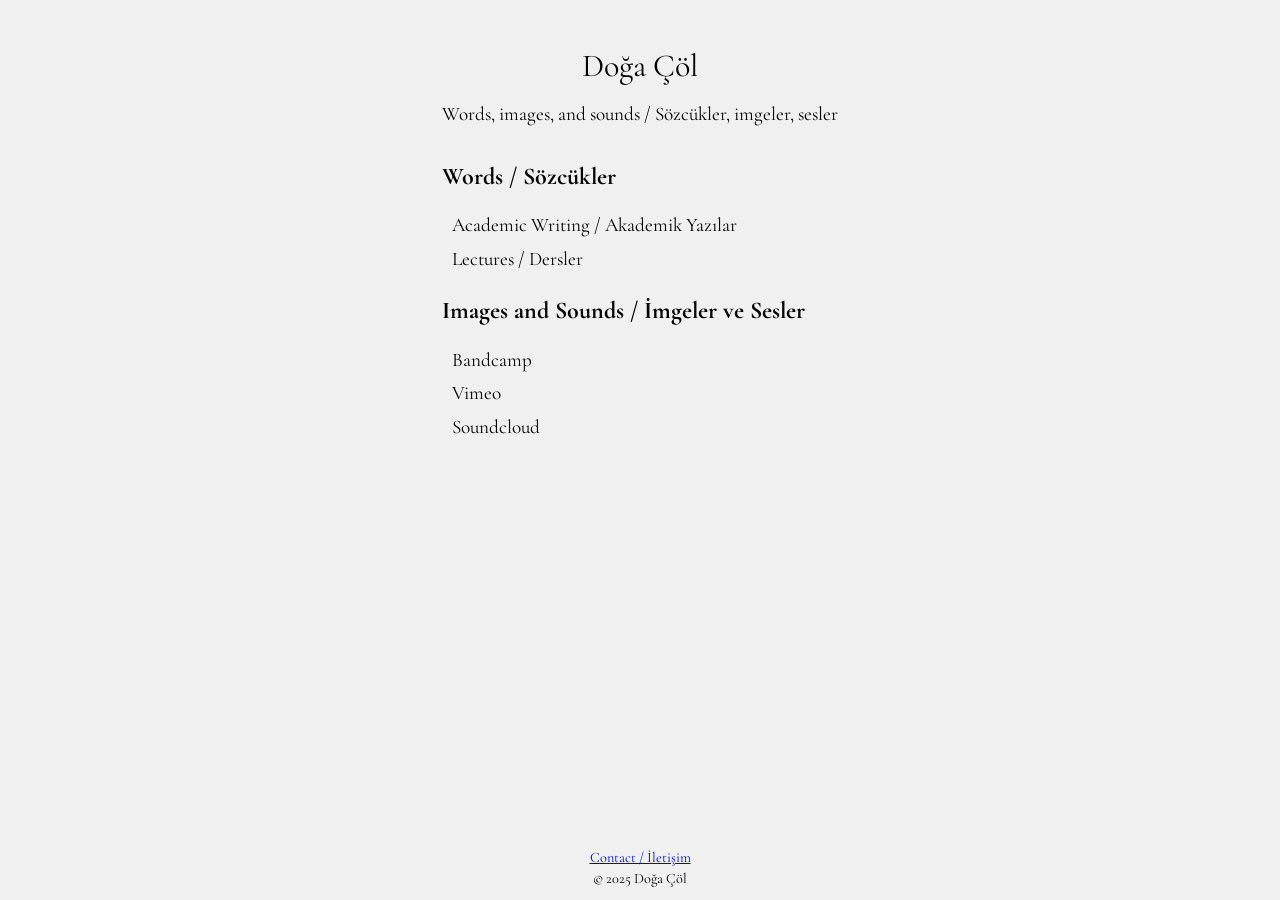
==== index.html @ 6a524038 "Update copyright year in footer to 2025" ====
<!DOCTYPE html PUBLIC "-//W3C//DTD HTML 4.01//EN" "http://www.w3.org/TR/html4/strict.dtd">
<html lang="en">
<head>
  <meta charset="UTF-8">
  <meta name="viewport" content="width=device-width, initial-scale=1, maximum-scale=1, user-scalable=no">
  <title>Doga Col</title>
  <link href="https://fonts.googleapis.com/css2?family=Cormorant+Garamond:wght@400;700&display=swap" rel="stylesheet">
  <link rel="icon" href="images\website images\favicon.ico" type="image/x-icon">
  <style type="text/css">
    html, body {
      height: 100%;
      margin: 0;
      padding: 0;
    }
    body {
      display: flex;
      flex-direction: column;
      background-color: #f0f0f0;
      font-family: 'Cormorant Garamond', serif;
      align-items: center; /* Center all content horizontally */
      justify-content: center; /* Center all content vertically */
      line-height: 1.5;
    }
    .content {
      max-width: 100%; /* Allow the content to fill the screen */
      padding: 10px; /* Reduce padding for smaller screens */
      text-align: center;
    }
    .title {
      font-size: 2em; /* Adjust for mobile screens */
      color: #000000;
      margin-bottom: 20px;
    }
    .subtitle {
      font-size: 1.2em; /* Adjust for mobile screens */
      color: #000000;
      margin-top: -10px;
      margin-bottom: 30px;
    }
    .section {
      text-align: left;
      margin-bottom: 20px;
    }
    .section h1 {
      font-size: 1.5em; /* Adjust for mobile screens */
      color: #000000;
      margin-left: 0;
    }
    .links {
      margin-left: 10px; /* Indent the links slightly */
      text-align: left; /* Ensure links are left-aligned */
    }
    .links a {
      display: block;
      font-size: 1.2em; /* Adjust for mobile screens */
      color: #000000;
      text-decoration: none;
      margin: 5px 0;
    }
    .links a:hover {
      text-decoration: underline;
    }
    .footer {
      font-size: 0.9em; /* Slightly smaller to fit better on small screens */
      color: #000000;
      text-align: center;
      padding: 10px 0;
      background-color: #f0f0f0;
      margin-top: auto;
    }
  </style>
</head>
<body>
  <div class="content">
    <p class="title">Doğa Çöl</p>
    <p class="subtitle">Words, images, and sounds / Sözcükler, imgeler, sesler</p>
    
    <div class="section">
      <h1>Words / Sözcükler</h1>
      <div class="links">
        <a href="academic.html">Academic Writing / Akademik Yazılar</a>
        <a href="lectures.html">Lectures / Dersler</a>
      </div>
    </div>
    
    <div class="section">
      <h1>Images and Sounds / İmgeler ve Sesler</h1>
      <div class="links">
        <a href="https://dogacol.bandcamp.com" target="_blank">Bandcamp</a>
        <a href="https://vimeo.com/dogacol" target="_blank">Vimeo</a>
        <a href="https://soundcloud.com/dogacol" target="_blank">Soundcloud</a>
      </div>
    </div>
  </div>
  
  <div class="footer">
    <a href="mailto:dogacol@gmail.com" target="_blank">Contact / İletişim</a>
    <br>
    <a>&copy; 2025 Doğa Çöl</a>
  </div>
</body>
</html>
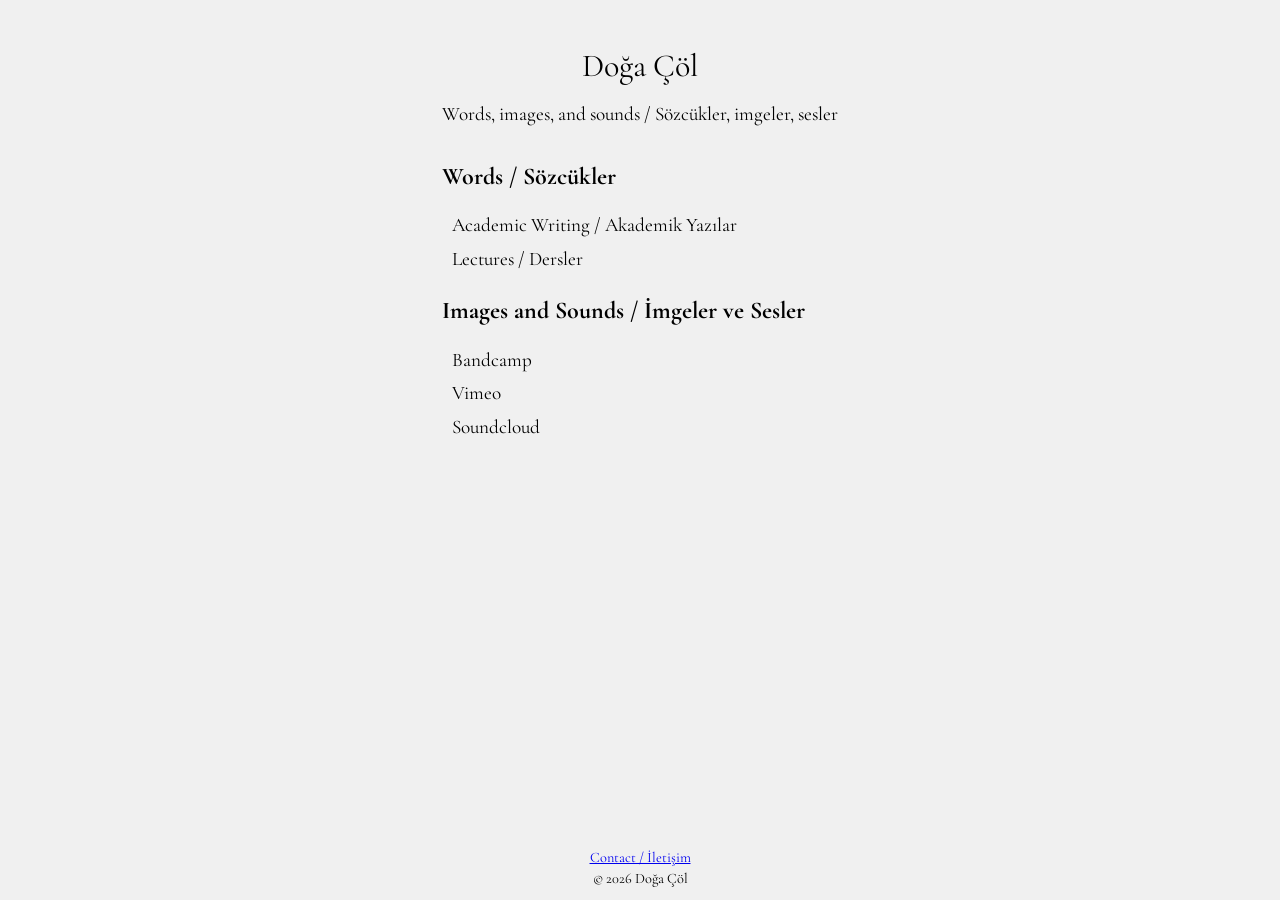
==== commit 36453b70: "Update index.html" ====
--- a/index.html
+++ b/index.html
@@ -96,7 +96,7 @@
   <div class="footer">
     <a href="mailto:dogacol@gmail.com" target="_blank">Contact / İletişim</a>
     <br>
-    <a>&copy; 2025 Doğa Çöl</a>
+    <a>&copy; 2026 Doğa Çöl</a>
   </div>
 </body>
 </html>
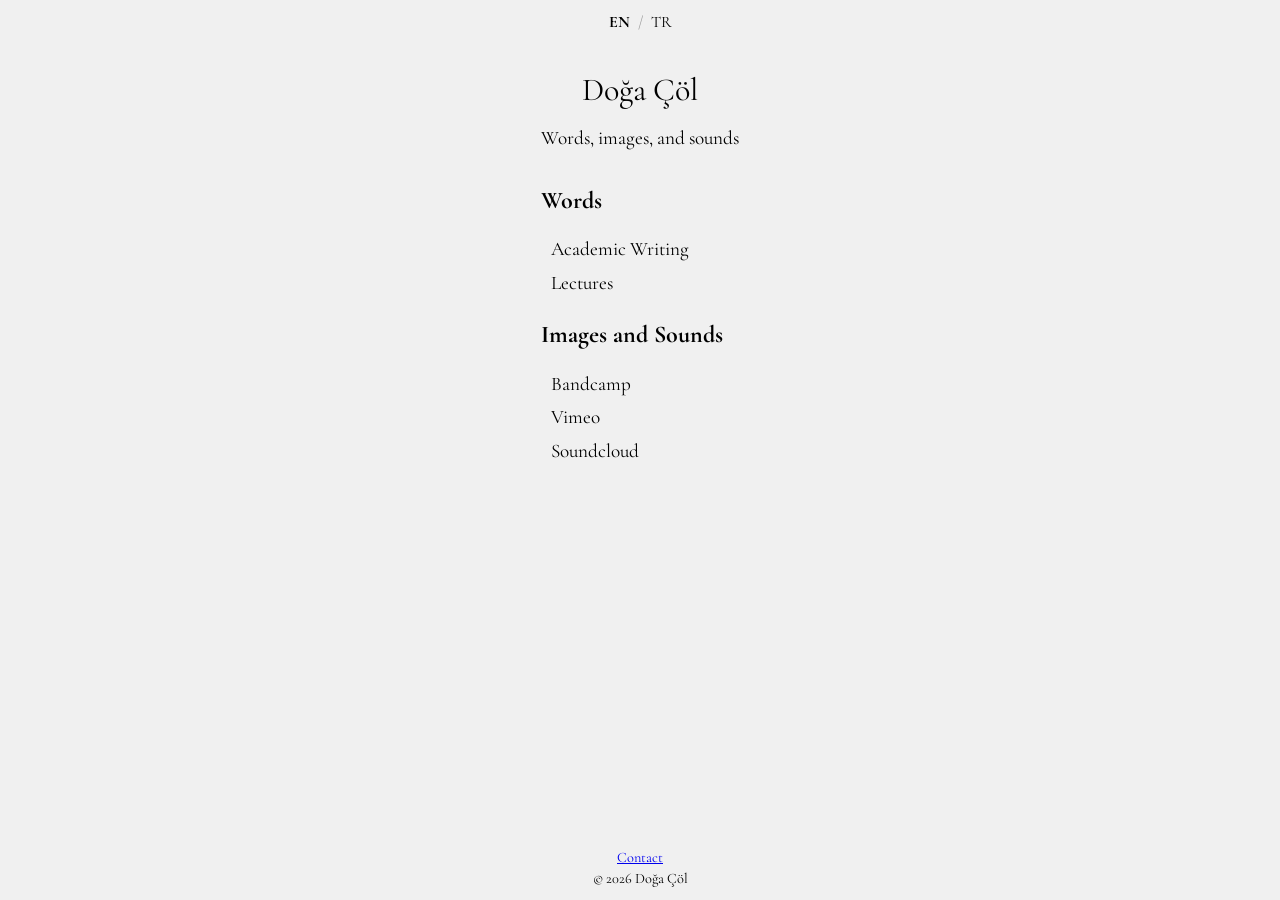
==== commit cb3df96e: "Add bilingual EN/TR language toggle across all pages Replace hardcoded "English / Turkish" dual-text" ====
--- a/index.html
+++ b/index.html
@@ -1,9 +1,9 @@
 <!DOCTYPE html PUBLIC "-//W3C//DTD HTML 4.01//EN" "http://www.w3.org/TR/html4/strict.dtd">
-<html lang="en">
+<html lang="en" class="lang-en">
 <head>
   <meta charset="UTF-8">
   <meta name="viewport" content="width=device-width, initial-scale=1, maximum-scale=1, user-scalable=no">
-  <title>Doga Col</title>
+  <title>Doğa Çöl</title>
   <link href="https://fonts.googleapis.com/css2?family=Cormorant+Garamond:wght@400;700&display=swap" rel="stylesheet">
   <link rel="icon" href="images\website images\favicon.ico" type="image/x-icon">
   <style type="text/css">
@@ -17,22 +17,22 @@
       flex-direction: column;
       background-color: #f0f0f0;
       font-family: 'Cormorant Garamond', serif;
-      align-items: center; /* Center all content horizontally */
-      justify-content: center; /* Center all content vertically */
+      align-items: center;
+      justify-content: center;
       line-height: 1.5;
     }
     .content {
-      max-width: 100%; /* Allow the content to fill the screen */
-      padding: 10px; /* Reduce padding for smaller screens */
+      max-width: 100%;
+      padding: 10px;
       text-align: center;
     }
     .title {
-      font-size: 2em; /* Adjust for mobile screens */
+      font-size: 2em;
       color: #000000;
       margin-bottom: 20px;
     }
     .subtitle {
-      font-size: 1.2em; /* Adjust for mobile screens */
+      font-size: 1.2em;
       color: #000000;
       margin-top: -10px;
       margin-bottom: 30px;
@@ -42,17 +42,17 @@
       margin-bottom: 20px;
     }
     .section h1 {
-      font-size: 1.5em; /* Adjust for mobile screens */
+      font-size: 1.5em;
       color: #000000;
       margin-left: 0;
     }
     .links {
-      margin-left: 10px; /* Indent the links slightly */
-      text-align: left; /* Ensure links are left-aligned */
+      margin-left: 10px;
+      text-align: left;
     }
     .links a {
       display: block;
-      font-size: 1.2em; /* Adjust for mobile screens */
+      font-size: 1.2em;
       color: #000000;
       text-decoration: none;
       margin: 5px 0;
@@ -61,30 +61,77 @@
       text-decoration: underline;
     }
     .footer {
-      font-size: 0.9em; /* Slightly smaller to fit better on small screens */
+      font-size: 0.9em;
       color: #000000;
       text-align: center;
       padding: 10px 0;
       background-color: #f0f0f0;
       margin-top: auto;
     }
+
+    /* Language toggle */
+    .lang-toggle {
+      font-family: 'Cormorant Garamond', serif;
+      font-size: 1em;
+      margin-bottom: 10px;
+      text-align: center;
+    }
+    .lang-toggle a {
+      text-decoration: none;
+      color: #000;
+      cursor: pointer;
+      padding: 2px 4px;
+    }
+    .lang-toggle a:hover {
+      text-decoration: underline;
+    }
+    .lang-toggle a.active {
+      font-weight: 700;
+    }
+    .lang-toggle .sep {
+      color: #999;
+    }
+
+    /* Language visibility */
+    html.lang-en .tr-only { display: none; }
+    html.lang-tr .en-only { display: none; }
   </style>
 </head>
 <body>
   <div class="content">
+    <div class="lang-toggle">
+      <a id="lang-en" onclick="setLang('en')">EN</a>
+      <span class="sep">/</span>
+      <a id="lang-tr" onclick="setLang('tr')">TR</a>
+    </div>
     <p class="title">Doğa Çöl</p>
-    <p class="subtitle">Words, images, and sounds / Sözcükler, imgeler, sesler</p>
-    
+    <p class="subtitle">
+      <span class="en-only">Words, images, and sounds</span>
+      <span class="tr-only">Sözcükler, imgeler, sesler</span>
+    </p>
+
     <div class="section">
-      <h1>Words / Sözcükler</h1>
+      <h1>
+        <span class="en-only">Words</span>
+        <span class="tr-only">Sözcükler</span>
+      </h1>
       <div class="links">
-        <a href="academic.html">Academic Writing / Akademik Yazılar</a>
-        <a href="lectures.html">Lectures / Dersler</a>
+        <a href="academic.html">
+          <span class="en-only">Academic Writing</span>
+          <span class="tr-only">Akademik Yazılar</span>
+        </a>
+        <a href="lectures.html">
+          <span class="en-only">Lectures</span>
+          <span class="tr-only">Dersler</span>
+        </a>
       </div>
     </div>
-    
+
     <div class="section">
-      <h1>Images and Sounds / İmgeler ve Sesler</h1>
+      <h1>
+        <span class="en-only">Images and Sounds</span>
+        <span class="tr-only">İmgeler ve Sesler</span>
+      </h1>
       <div class="links">
         <a href="https://dogacol.bandcamp.com" target="_blank">Bandcamp</a>
         <a href="https://vimeo.com/dogacol" target="_blank">Vimeo</a>
@@ -92,11 +139,26 @@
       </div>
     </div>
   </div>
-  
+
   <div class="footer">
-    <a href="mailto:dogacol@gmail.com" target="_blank">Contact / İletişim</a>
+    <a href="mailto:dogacol@gmail.com" target="_blank">
+      <span class="en-only">Contact</span>
+      <span class="tr-only">İletişim</span>
+    </a>
     <br>
     <a>&copy; 2026 Doğa Çöl</a>
   </div>
+
+  <script>
+    function setLang(lang) {
+      document.documentElement.className = 'lang-' + lang;
+      document.documentElement.setAttribute('lang', lang === 'tr' ? 'tr' : 'en');
+      localStorage.setItem('lang', lang);
+      document.getElementById('lang-en').className = lang === 'en' ? 'active' : '';
+      document.getElementById('lang-tr').className = lang === 'tr' ? 'active' : '';
+    }
+    // Load saved preference or default to English
+    setLang(localStorage.getItem('lang') || 'en');
+  </script>
 </body>
 </html>
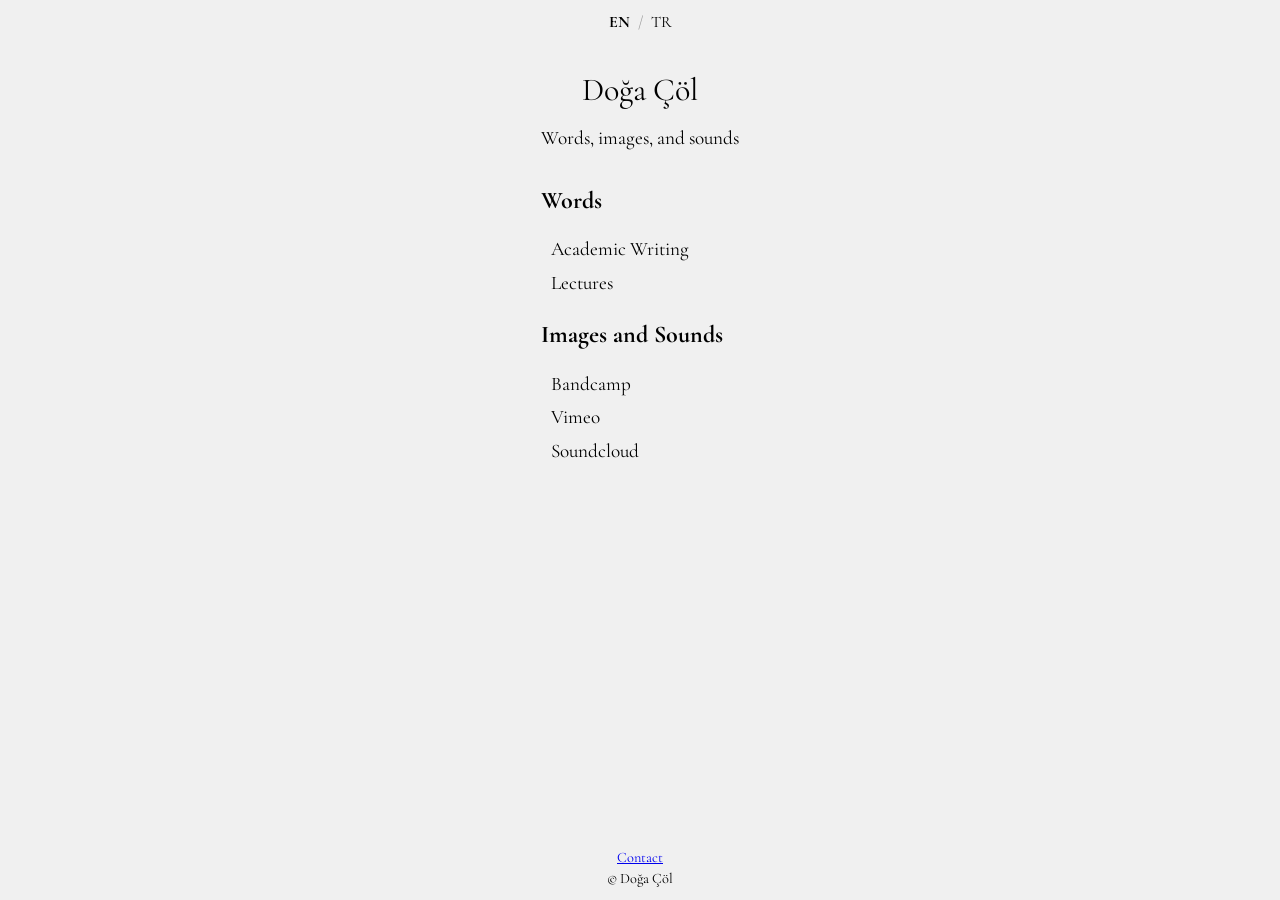
==== commit 8b3114b4: "Shared stylesheet, sort papers by year, remove dead page and copyright year - Extract the language-t" ====
--- a/index.html
+++ b/index.html
@@ -2,10 +2,12 @@
 <html lang="en" class="lang-en">
 <head>
   <meta charset="UTF-8">
-  <meta name="viewport" content="width=device-width, initial-scale=1, maximum-scale=1, user-scalable=no">
+  <meta name="viewport" content="width=device-width, initial-scale=1">
+  <meta name="description" content="Doğa Çöl — academic writing, lectures, film, and sound.">
   <title>Doğa Çöl</title>
   <link href="https://fonts.googleapis.com/css2?family=Cormorant+Garamond:wght@400;700&display=swap" rel="stylesheet">
-  <link rel="icon" href="images\website images\favicon.ico" type="image/x-icon">
+  <link rel="icon" href="images/website images/favicon.ico" type="image/x-icon">
+  <link rel="stylesheet" href="style.css">
   <style type="text/css">
     html, body {
       height: 100%;
@@ -61,48 +63,21 @@
       text-decoration: underline;
     }
     .footer {
-      font-size: 0.9em;
-      color: #000000;
-      text-align: center;
-      padding: 10px 0;
-      background-color: #f0f0f0;
       margin-top: auto;
     }
 
-    /* Language toggle */
+    /* index.html centers its language toggle; style.css defaults to right */
     .lang-toggle {
-      font-family: 'Cormorant Garamond', serif;
-      font-size: 1em;
-      margin-bottom: 10px;
       text-align: center;
     }
-    .lang-toggle a {
-      text-decoration: none;
-      color: #000;
-      cursor: pointer;
-      padding: 2px 4px;
-    }
-    .lang-toggle a:hover {
-      text-decoration: underline;
-    }
-    .lang-toggle a.active {
-      font-weight: 700;
-    }
-    .lang-toggle .sep {
-      color: #999;
-    }
-
-    /* Language visibility */
-    html.lang-en .tr-only { display: none; }
-    html.lang-tr .en-only { display: none; }
   </style>
 </head>
 <body>
   <div class="content">
     <div class="lang-toggle">
-      <a id="lang-en" onclick="setLang('en')">EN</a>
+      <button id="lang-en" onclick="setLang('en')">EN</button>
       <span class="sep">/</span>
-      <a id="lang-tr" onclick="setLang('tr')">TR</a>
+      <button id="lang-tr" onclick="setLang('tr')">TR</button>
     </div>
     <p class="title">Doğa Çöl</p>
     <p class="subtitle">
@@ -146,7 +121,7 @@
       <span class="tr-only">İletişim</span>
     </a>
     <br>
-    <a>&copy; 2026 Doğa Çöl</a>
+    <a>&copy; Doğa Çöl</a>
   </div>
 
   <script>
--- a/style.css
+++ b/style.css
@@ -0,0 +1,41 @@
+/* Shared across index.html, academic.html, and lectures.html */
+
+/* Language toggle */
+.lang-toggle {
+  font-family: 'Cormorant Garamond', serif;
+  font-size: 1em;
+  margin-bottom: 10px;
+  text-align: right;
+}
+.lang-toggle button {
+  font-family: inherit;
+  font-size: inherit;
+  text-decoration: none;
+  color: #000;
+  cursor: pointer;
+  padding: 2px 4px;
+  background: none;
+  border: none;
+}
+.lang-toggle button:hover {
+  text-decoration: underline;
+}
+.lang-toggle button.active {
+  font-weight: 700;
+}
+.lang-toggle .sep {
+  color: #999;
+}
+
+/* Language visibility */
+html.lang-en .tr-only { display: none; }
+html.lang-tr .en-only { display: none; }
+
+/* Footer */
+.footer {
+  font-size: 0.9em;
+  color: #000000;
+  text-align: center;
+  padding: 10px 0;
+  background-color: #f0f0f0;
+}
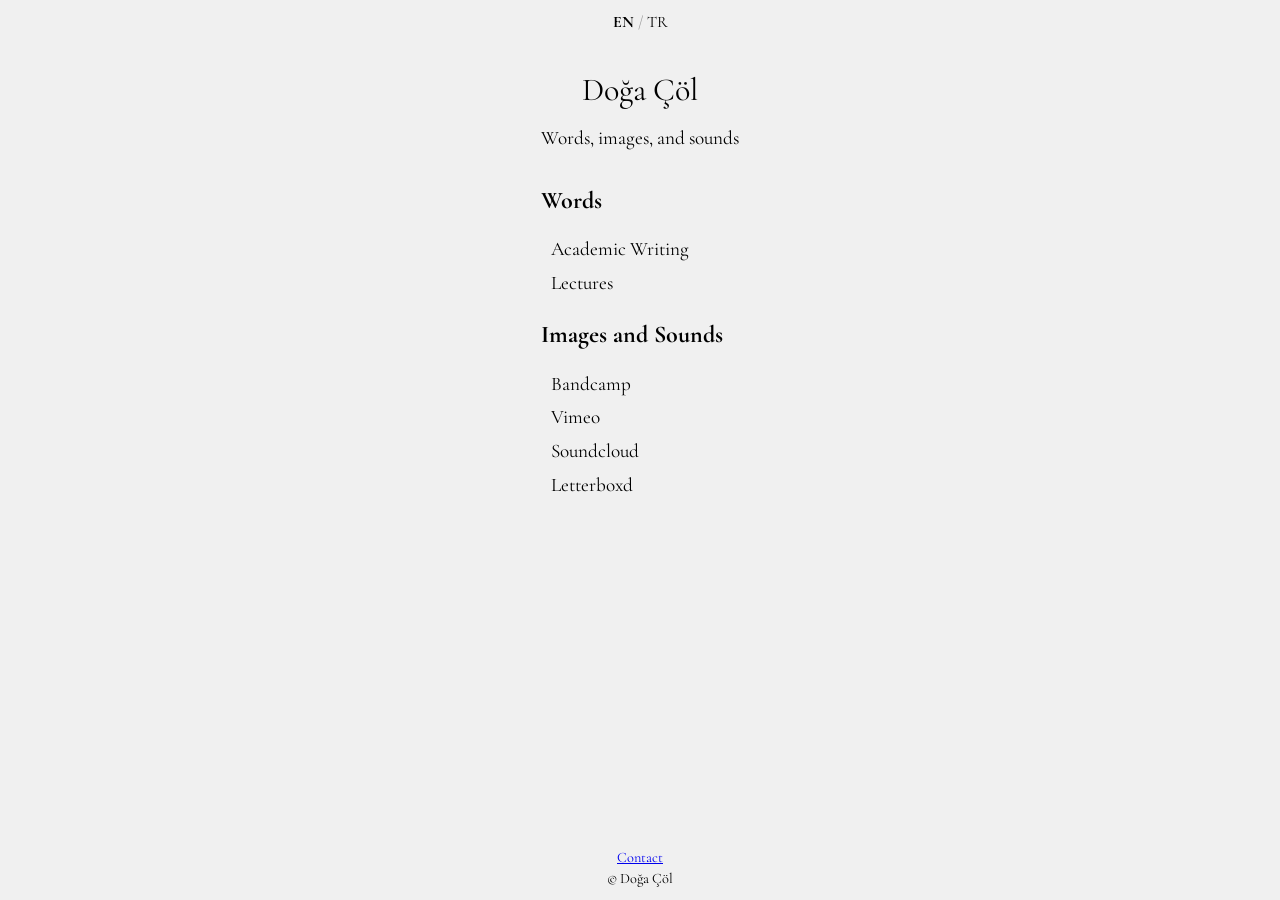
==== commit bfd111b2: "Add Letterboxd link to homepage" ====
--- a/index.html
+++ b/index.html
@@ -8,132 +8,4 @@
   <link href="https://fonts.googleapis.com/css2?family=Cormorant+Garamond:wght@400;700&display=swap" rel="stylesheet">
   <link rel="icon" href="images/website images/favicon.ico" type="image/x-icon">
   <link rel="stylesheet" href="style.css">
-  <style type="text/css">
-    html, body {
-      height: 100%;
-      margin: 0;
-      padding: 0;
-    }
-    body {
-      display: flex;
-      flex-direction: column;
-      background-color: #f0f0f0;
-      font-family: 'Cormorant Garamond', serif;
-      align-items: center;
-      justify-content: center;
-      line-height: 1.5;
-    }
-    .content {
-      max-width: 100%;
-      padding: 10px;
-      text-align: center;
-    }
-    .title {
-      font-size: 2em;
-      color: #000000;
-      margin-bottom: 20px;
-    }
-    .subtitle {
-      font-size: 1.2em;
-      color: #000000;
-      margin-top: -10px;
-      margin-bottom: 30px;
-    }
-    .section {
-      text-align: left;
-      margin-bottom: 20px;
-    }
-    .section h1 {
-      font-size: 1.5em;
-      color: #000000;
-      margin-left: 0;
-    }
-    .links {
-      margin-left: 10px;
-      text-align: left;
-    }
-    .links a {
-      display: block;
-      font-size: 1.2em;
-      color: #000000;
-      text-decoration: none;
-      margin: 5px 0;
-    }
-    .links a:hover {
-      text-decoration: underline;
-    }
-    .footer {
-      margin-top: auto;
-    }
-
-    /* index.html centers its language toggle; style.css defaults to right */
-    .lang-toggle {
-      text-align: center;
-    }
-  </style>
-</head>
-<body>
-  <div class="content">
-    <div class="lang-toggle">
-      <button id="lang-en" onclick="setLang('en')">EN</button>
-      <span class="sep">/</span>
-      <button id="lang-tr" onclick="setLang('tr')">TR</button>
-    </div>
-    <p class="title">Doğa Çöl</p>
-    <p class="subtitle">
-      <span class="en-only">Words, images, and sounds</span>
-      <span class="tr-only">Sözcükler, imgeler, sesler</span>
-    </p>
-
-    <div class="section">
-      <h1>
-        <span class="en-only">Words</span>
-        <span class="tr-only">Sözcükler</span>
-      </h1>
-      <div class="links">
-        <a href="academic.html">
-          <span class="en-only">Academic Writing</span>
-          <span class="tr-only">Akademik Yazılar</span>
-        </a>
-        <a href="lectures.html">
-          <span class="en-only">Lectures</span>
-          <span class="tr-only">Dersler</span>
-        </a>
-      </div>
-    </div>
-
-    <div class="section">
-      <h1>
-        <span class="en-only">Images and Sounds</span>
-        <span class="tr-only">İmgeler ve Sesler</span>
-      </h1>
-      <div class="links">
-        <a href="https://dogacol.bandcamp.com" target="_blank">Bandcamp</a>
-        <a href="https://vimeo.com/dogacol" target="_blank">Vimeo</a>
-        <a href="https://soundcloud.com/dogacol" target="_blank">Soundcloud</a>
-      </div>
-    </div>
-  </div>
-
-  <div class="footer">
-    <a href="mailto:dogacol@gmail.com" target="_blank">
-      <span class="en-only">Contact</span>
-      <span class="tr-only">İletişim</span>
-    </a>
-    <br>
-    <a>&copy; Doğa Çöl</a>
-  </div>
-
-  <script>
-    function setLang(lang) {
-      document.documentElement.className = 'lang-' + lang;
-      document.documentElement.setAttribute('lang', lang === 'tr' ? 'tr' : 'en');
-      localStorage.setItem('lang', lang);
-      document.getElementById('lang-en').className = lang === 'en' ? 'active' : '';
-      document.getElementById('lang-tr').className = lang === 'tr' ? 'active' : '';
-    }
-    // Load saved preference or default to English
-    setLang(localStorage.getItem('lang') || 'en');
-  </script>
-</body>
-</html>
+  <style type="text/css">html,body{height:100%;margin:0;padding:0;}body{display:flex;flex-direction:column;background-color:#f0f0f0;font-family:'Cormorant Garamond',serif;align-items:center;justify-content:center;line-height:1.5}.content{max-width:100%;padding:10px;text-align:center}.title{font-size:2em;color:#000;margin-bottom:20px}.subtitle{font-size:1.2em;color:#000;margin-top:-10px;margin-bottom:30px}.section{text-align:left;margin-bottom:20px}.section h1{font-size:1.5em}.links{margin-left:10px;text-align:left}.links a{display:block;font-size:1.2em;color:#000;text-decoration:none;margin:5px 0}.links a:hover{text-decoration:underline}.footer{margin-top:auto}.lang-toggle{text-align:center}</style></head><body><div class="content"><div class="lang-toggle"><button id="lang-en" onclick="setLang('en')">EN</button><span class="sep">/</span><button id="lang-tr" onclick="setLang('tr')">TR</button></div><p class="title">Doğa Çöl</p><p class="subtitle"><span class="en-only">Words, images, and sounds</span><span class="tr-only">Sözcükler, imgeler, sesler</span></p><div class="section"><h1><span class="en-only">Words</span><span class="tr-only">Sözcükler</span></h1><div class="links"><a href="academic.html"><span class="en-only">Academic Writing</span><span class="tr-only">Akademik Yazılar</span></a><a href="lectures.html"><span class="en-only">Lectures</span><span class="tr-only">Dersler</span></a></div></div><div class="section"><h1><span class="en-only">Images and Sounds</span><span class="tr-only">İmgeler ve Sesler</span></h1><div class="links"><a href="https://dogacol.bandcamp.com" target="_blank">Bandcamp</a><a href="https://vimeo.com/dogacol" target="_blank">Vimeo</a><a href="https://soundcloud.com/dogacol" target="_blank">Soundcloud</a><a href="https://letterboxd.com/dogacol/" target="_blank">Letterboxd</a></div></div></div><div class="footer"><a href="mailto:dogacol@gmail.com" target="_blank"><span class="en-only">Contact</span><span class="tr-only">İletişim</span></a><br><a>&copy; Doğa Çöl</a></div><script>function setLang(lang){document.documentElement.className='lang-'+lang;document.documentElement.setAttribute('lang',lang==='tr'?'tr':'en');localStorage.setItem('lang',lang);document.getElementById('lang-en').className=lang==='en'?'active':'';document.getElementById('lang-tr').className=lang==='tr'?'active':'';}setLang(localStorage.getItem('lang')||'en');</script></body></html>
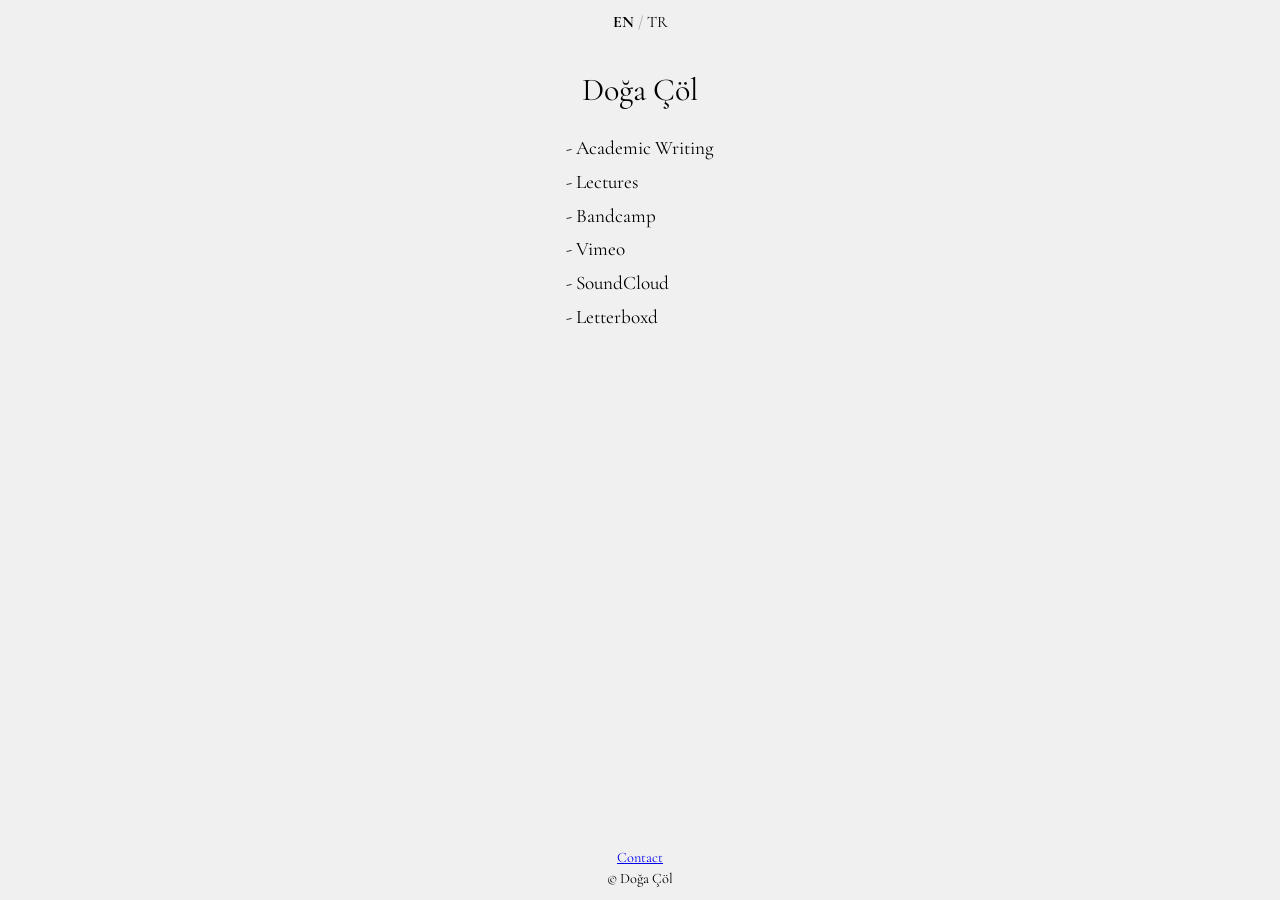
==== commit ccbf909b: "Simplify homepage links" ====
--- a/index.html
+++ b/index.html
@@ -8,4 +8,4 @@
   <link href="https://fonts.googleapis.com/css2?family=Cormorant+Garamond:wght@400;700&display=swap" rel="stylesheet">
   <link rel="icon" href="images/website images/favicon.ico" type="image/x-icon">
   <link rel="stylesheet" href="style.css">
-  <style type="text/css">html,body{height:100%;margin:0;padding:0;}body{display:flex;flex-direction:column;background-color:#f0f0f0;font-family:'Cormorant Garamond',serif;align-items:center;justify-content:center;line-height:1.5}.content{max-width:100%;padding:10px;text-align:center}.title{font-size:2em;color:#000;margin-bottom:20px}.subtitle{font-size:1.2em;color:#000;margin-top:-10px;margin-bottom:30px}.section{text-align:left;margin-bottom:20px}.section h1{font-size:1.5em}.links{margin-left:10px;text-align:left}.links a{display:block;font-size:1.2em;color:#000;text-decoration:none;margin:5px 0}.links a:hover{text-decoration:underline}.footer{margin-top:auto}.lang-toggle{text-align:center}</style></head><body><div class="content"><div class="lang-toggle"><button id="lang-en" onclick="setLang('en')">EN</button><span class="sep">/</span><button id="lang-tr" onclick="setLang('tr')">TR</button></div><p class="title">Doğa Çöl</p><p class="subtitle"><span class="en-only">Words, images, and sounds</span><span class="tr-only">Sözcükler, imgeler, sesler</span></p><div class="section"><h1><span class="en-only">Words</span><span class="tr-only">Sözcükler</span></h1><div class="links"><a href="academic.html"><span class="en-only">Academic Writing</span><span class="tr-only">Akademik Yazılar</span></a><a href="lectures.html"><span class="en-only">Lectures</span><span class="tr-only">Dersler</span></a></div></div><div class="section"><h1><span class="en-only">Images and Sounds</span><span class="tr-only">İmgeler ve Sesler</span></h1><div class="links"><a href="https://dogacol.bandcamp.com" target="_blank">Bandcamp</a><a href="https://vimeo.com/dogacol" target="_blank">Vimeo</a><a href="https://soundcloud.com/dogacol" target="_blank">Soundcloud</a><a href="https://letterboxd.com/dogacol/" target="_blank">Letterboxd</a></div></div></div><div class="footer"><a href="mailto:dogacol@gmail.com" target="_blank"><span class="en-only">Contact</span><span class="tr-only">İletişim</span></a><br><a>&copy; Doğa Çöl</a></div><script>function setLang(lang){document.documentElement.className='lang-'+lang;document.documentElement.setAttribute('lang',lang==='tr'?'tr':'en');localStorage.setItem('lang',lang);document.getElementById('lang-en').className=lang==='en'?'active':'';document.getElementById('lang-tr').className=lang==='tr'?'active':'';}setLang(localStorage.getItem('lang')||'en');</script></body></html>+  <style type="text/css">html,body{height:100%;margin:0;padding:0;}body{display:flex;flex-direction:column;background-color:#f0f0f0;font-family:'Cormorant Garamond',serif;align-items:center;justify-content:center;line-height:1.5}.content{max-width:100%;padding:10px;text-align:center}.title{font-size:2em;color:#000;margin-bottom:20px}.links{text-align:left}.links a{display:block;font-size:1.2em;color:#000;text-decoration:none;margin:5px 0}.links a:hover{text-decoration:underline}.footer{margin-top:auto}.lang-toggle{text-align:center}</style></head><body><div class="content"><div class="lang-toggle"><button id="lang-en" onclick="setLang('en')">EN</button><span class="sep">/</span><button id="lang-tr" onclick="setLang('tr')">TR</button></div><p class="title">Doğa Çöl</p><div class="links"><a href="academic.html">- Academic Writing</a><a href="lectures.html">- Lectures</a><a href="https://dogacol.bandcamp.com" target="_blank">- Bandcamp</a><a href="https://vimeo.com/dogacol" target="_blank">- Vimeo</a><a href="https://soundcloud.com/dogacol" target="_blank">- SoundCloud</a><a href="https://letterboxd.com/dogacol/" target="_blank">- Letterboxd</a></div></div><div class="footer"><a href="mailto:dogacol@gmail.com" target="_blank"><span class="en-only">Contact</span><span class="tr-only">İletişim</span></a><br><a>&copy; Doğa Çöl</a></div><script>function setLang(lang){document.documentElement.className='lang-'+lang;document.documentElement.setAttribute('lang',lang==='tr'?'tr':'en');localStorage.setItem('lang',lang);document.getElementById('lang-en').className=lang==='en'?'active':'';document.getElementById('lang-tr').className=lang==='tr'?'active':'';}setLang(localStorage.getItem('lang')||'en');</script></body></html>
